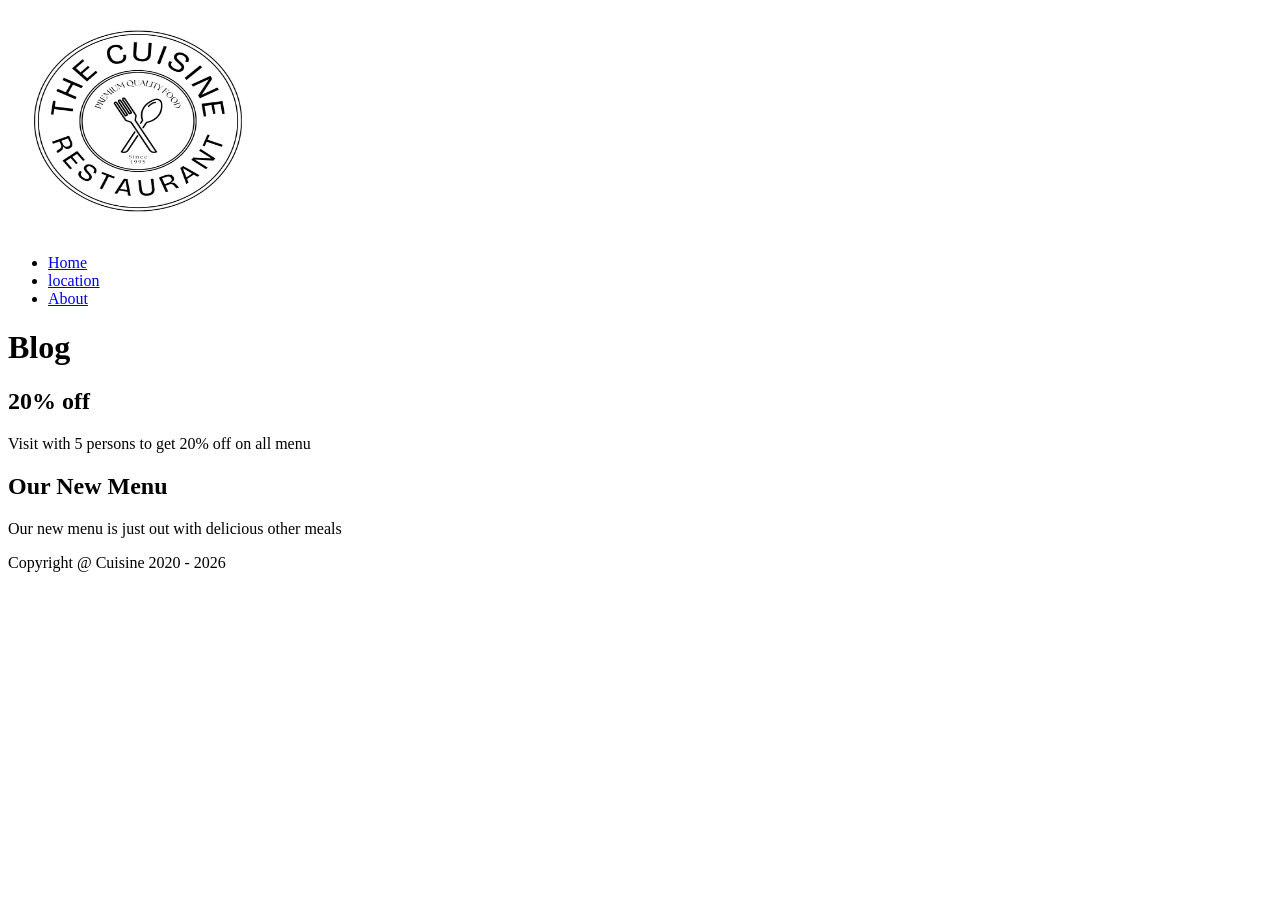
==== restaurant/index.html @ 835bba19 "Added new project" ====
<!DOCTYPE html>
<html lang="en">
<head>
    <meta charset="UTF-8">
    <meta name="viewport" content="width=device-width, initial-scale=1.0">
    <link rel="stylesheet" href="css/styles.css">
    <title>Cuisine</title>
</head>
<body>
    <header>
        <img src="logo.webp" alt="Logo" width="260" height="226">
    </header>
    <nav>
        <ul>
            <li><a href="index.html">Home</a></li>
            <li><a href="location.html">location</a></li>
            <li><a href="about.html">About</a></li>
        </ul>
    </nav>
    <main>
        <h1>Blog</h1>
        <article>
            <h2>20% off</h2>
            <p>Visit with 5 persons to get 20% off on all menu</p>
        </article>
        <article>
            <h2>Our New Menu</h2>
            <p>Our new menu is just out with delicious other meals</p>
        </article>
    </main>
    <footer>
        <p>Copyright @ Cuisine 2020 - 2026</p>
    </footer>
    <script src="js/script.js"></script>
</body>
</html>
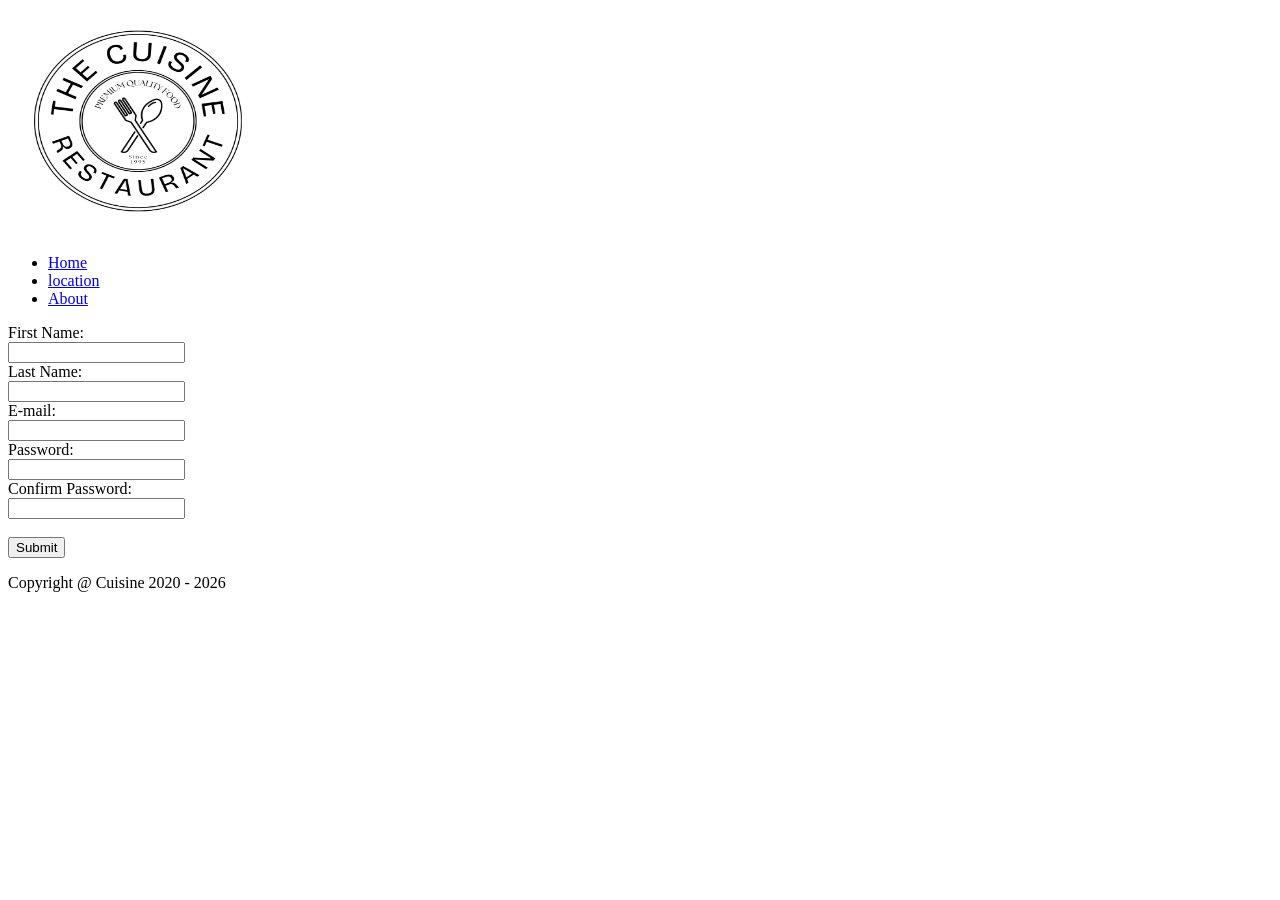
==== commit 9488b762: "New changes" ====
--- a/restaurant/index.html
+++ b/restaurant/index.html
@@ -18,15 +18,32 @@
         </ul>
     </nav>
     <main>
-        <h1>Blog</h1>
-        <article>
-            <h2>20% off</h2>
-            <p>Visit with 5 persons to get 20% off on all menu</p>
-        </article>
-        <article>
-            <h2>Our New Menu</h2>
-            <p>Our new menu is just out with delicious other meals</p>
-        </article>
+        <form>
+            <div>
+                <label for="first_name">First Name:</label><br>
+                <input type="text" id="first_name" name="first_name">
+            </div>
+            <div>
+                <label for="last_name">Last Name:</label><br>
+                <input type="text" id="last_name" name="last_name">
+            </div>
+            <div>
+                <label for="user_mail">E-mail:</label><br>
+                <input type="email" id="user_mail" name="user_mail">
+            </div>
+            <div>
+                <label for="user_pwd"></label>Password:<br>
+                <input type="password" id="user_pwd" name="user_pwd">
+            </div>
+            <div>
+                <label for="user_pwd_confirm">Confirm Password:</label><br>
+                <input type="password" id="user_pwd_confirm" name="user_pwd_confirm">
+            </div>
+            <div>
+                <br>
+                <input type="submit" id="submit" name="submit">
+            </div>
+        </form>
     </main>
     <footer>
         <p>Copyright @ Cuisine 2020 - 2026</p>
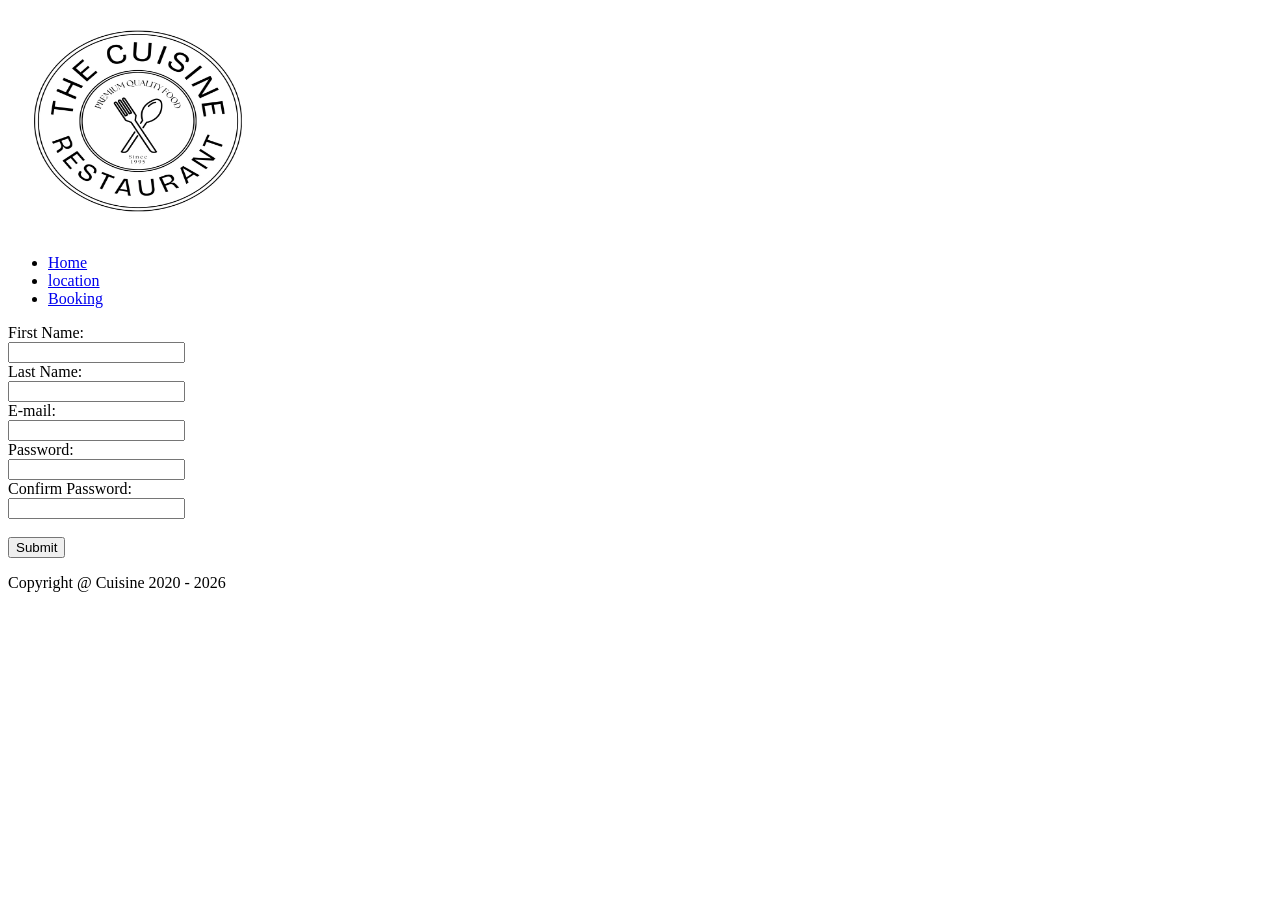
==== commit 5b4be959: "new changes" ====
--- a/restaurant/index.html
+++ b/restaurant/index.html
@@ -14,7 +14,7 @@
         <ul>
             <li><a href="index.html">Home</a></li>
             <li><a href="location.html">location</a></li>
-            <li><a href="about.html">About</a></li>
+            <li><a href="book.html">Booking</a></li>
         </ul>
     </nav>
     <main>
